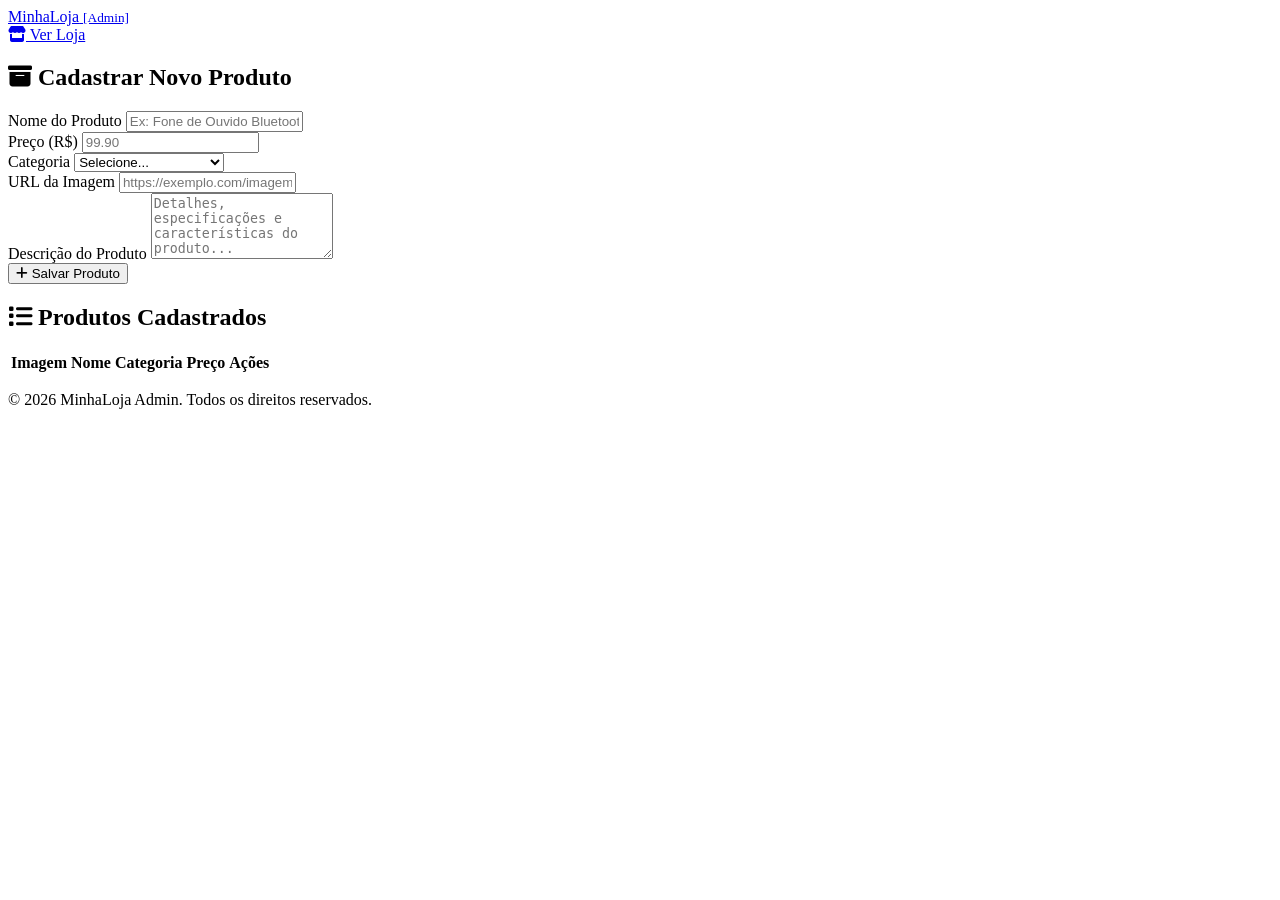
==== admin.html @ dd3c8a88 "Create admin.html for admin panel layout" ====
<!DOCTYPE html>
<html lang="pt-BR">
<head>
    <meta charset="UTF-8">
    <meta name="viewport" content="width=device-width, initial-scale=1.0">
    <title>Painel Admin - Minha Loja</title>
    <link rel="stylesheet" href="style.css">
    <!-- Ícones via FontAwesome -->
    <link rel="stylesheet" href="https://cdnjs.cloudflare.com/ajax/libs/font-awesome/6.4.0/css/all.min.css">
</head>
<body class="admin-body">

    <!-- Cabeçalho do Admin -->
    <header class="navbar admin-navbar">
        <div class="header-container">
            <a href="index.html" class="logo">Minha<span>Loja</span> <small>[Admin]</small></a>
            <div class="nav-actions">
                <a href="index.html" class="store-link">
                    <i class="fa-solid fa-store"></i> Ver Loja
                </a>
            </div>
        </div>
    </header>

    <!-- Conteúdo Principal do Admin -->
    <main class="admin-container">
        
        <!-- Formulário de Cadastro / Edição -->
        <section class="admin-card">
            <div class="card-header">
                <h2><i class="fa-solid fa-box-archive"></i> Cadastrar Novo Produto</h2>
            </div>
            
            <form id="productForm" class="product-form">
                <input type="hidden" id="productId">

                <div class="form-group">
                    <label for="productName">Nome do Produto</label>
                    <input type="text" id="productName" placeholder="Ex: Fone de Ouvido Bluetooth" required>
                </div>

                <div class="form-row">
                    <div class="form-group">
                        <label for="productPrice">Preço (R$)</label>
                        <input type="number" id="productPrice" step="0.01" placeholder="99.90" required>
                    </div>

                    <div class="form-group">
                        <label for="productCategory">Categoria</label>
                        <select id="productCategory" required>
                            <option value="">Selecione...</option>
                            <option value="Eletrônicos">Eletrônicos</option>
                            <option value="Roupas & Acessórios">Roupas & Acessórios</option>
                            <option value="Casa & Decoração">Casa & Decoração</option>
                            <option value="Esportes">Esportes</option>
                        </select>
                    </div>
                </div>

                <div class="form-group">
                    <label for="productImage">URL da Imagem</label>
                    <input type="url" id="productImage" placeholder="https://exemplo.com/imagem.jpg" required>
                </div>

                <div class="form-group">
                    <label for="productDescription">Descrição do Produto</label>
                    <textarea id="productDescription" rows="4" placeholder="Detalhes, especificações e características do produto..." required></textarea>
                </div>

                <div class="form-buttons">
                    <button type="submit" class="btn btn-primary" id="btnSave">
                        <i class="fa-solid fa-plus"></i> Salvar Produto
                    </button>
                    <button type="button" class="btn btn-secondary" id="btnCancel" style="display: none;">
                        Cancelar
                    </button>
                </div>
            </form>
        </section>

        <!-- Tabela de Gerenciamento -->
        <section class="admin-card">
            <div class="card-header">
                <h2><i class="fa-solid fa-list"></i> Produtos Cadastrados</h2>
            </div>

            <div class="table-responsive">
                <table class="admin-table">
                    <thead>
                        <tr>
                            <th>Imagem</th>
                            <th>Nome</th>
                            <th>Categoria</th>
                            <th>Preço</th>
                            <th>Ações</th>
                        </tr>
                    </thead>
                    <tbody id="adminProductList">
                        <!-- Linhas geradas dinamicamente via JS -->
                    </tbody>
                </table>
            </div>
        </section>

    </main>

    <!-- Rodapé -->
    <footer class="footer">
        <p>&copy; 2026 MinhaLoja Admin. Todos os direitos reservados.</p>
    </footer>

    <script src="admin.js"></script>
</body>
</html>
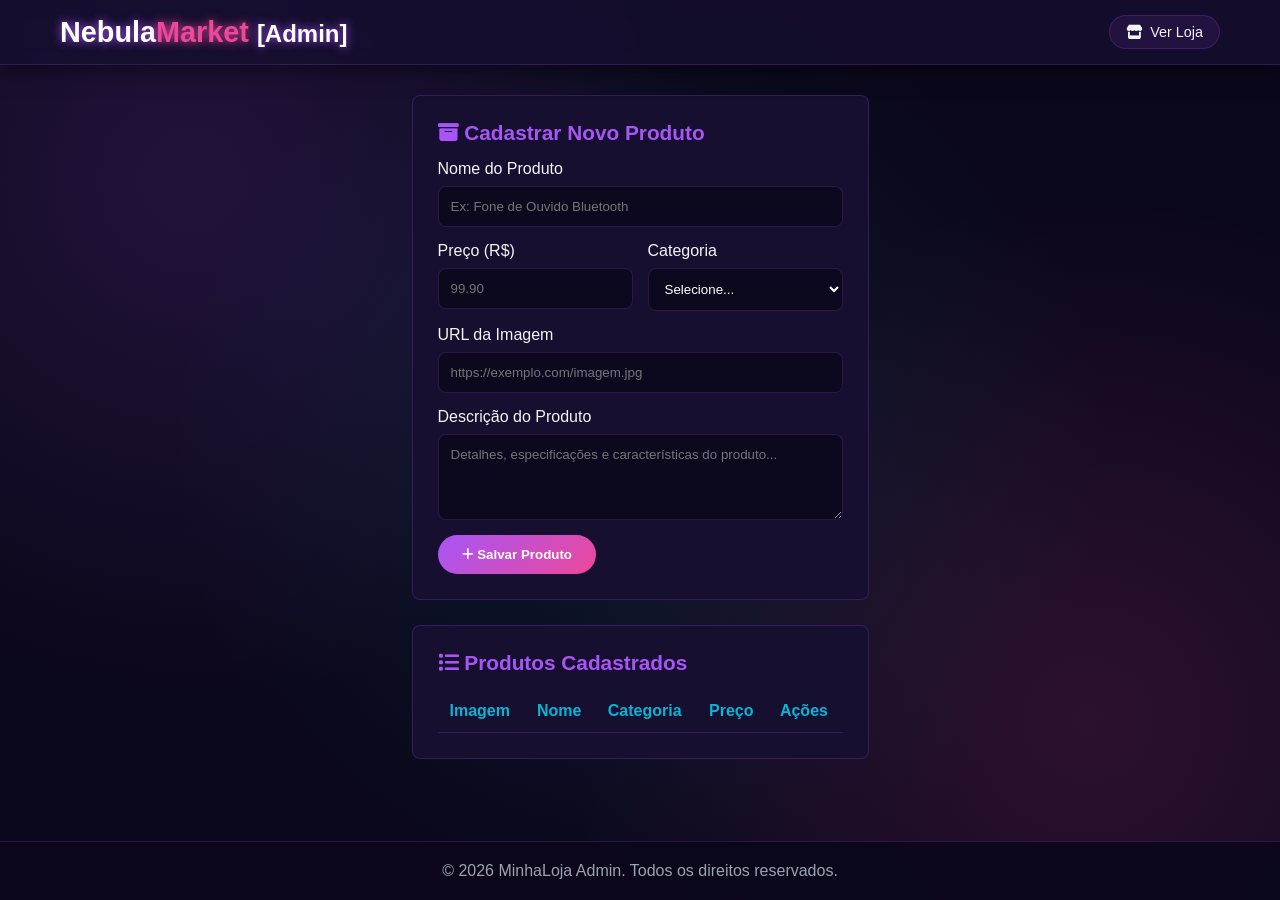
==== commit f69f3c24: "Update admin.html" ====
--- a/admin.html
+++ b/admin.html
@@ -13,7 +13,7 @@
     <!-- Cabeçalho do Admin -->
     <header class="navbar admin-navbar">
         <div class="header-container">
-            <a href="index.html" class="logo">Minha<span>Loja</span> <small>[Admin]</small></a>
+            <a href="index.html" class="logo">Nebula<span>Market</span> <small>[Admin]</small></a>
             <div class="nav-actions">
                 <a href="index.html" class="store-link">
                     <i class="fa-solid fa-store"></i> Ver Loja
--- a/style.css
+++ b/style.css
@@ -0,0 +1,390 @@
+/* ==========================================================================
+   1. RESET E VARIÁVEIS GLOBAIS - TEMA NEBULOSA NEON
+   ========================================================================== */
+:root {
+    --bg-color: #0b071a;           /* Roxo/Espaço profundo */
+    --card-bg: #160f30;           /* Card escuro translúcido */
+    --primary-neon: #a855f7;       /* Roxo Neon */
+    --secondary-neon: #ec4899;     /* Rosa/Magenta Neon */
+    --cyan-neon: #06b6d4;          /* Ciano Neon */
+    --text-color: #f3f4f6;
+    --text-muted: #9ca3af;
+    --border-color: rgba(168, 85, 247, 0.2);
+    --neon-glow: 0 0 15px rgba(168, 85, 247, 0.5);
+    --pink-glow: 0 0 15px rgba(236, 72, 153, 0.5);
+    --radius: 8px;
+}
+
+* {
+    margin: 0;
+    padding: 0;
+    box-sizing: border-box;
+    font-family: 'Segoe UI', Tahoma, Geneva, Verdana, sans-serif;
+}
+
+body {
+    background-color: var(--bg-color);
+    background-image: 
+        radial-gradient(circle at 15% 20%, rgba(168, 85, 247, 0.15) 0%, transparent 40%),
+        radial-gradient(circle at 85% 80%, rgba(236, 72, 153, 0.15) 0%, transparent 40%),
+        radial-gradient(circle at 50% 50%, rgba(6, 182, 212, 0.1) 0%, transparent 60%);
+    background-attachment: fixed;
+    color: var(--text-color);
+    display: flex;
+    flex-direction: column;
+    min-height: 100vh;
+}
+
+/* ==========================================================================
+   2. NAVBAR & HEADER
+   ========================================================================== */
+.navbar {
+    background: rgba(22, 15, 48, 0.85);
+    backdrop-filter: blur(10px);
+    border-bottom: 1px solid var(--border-color);
+    position: sticky;
+    top: 0;
+    z-index: 1000;
+    box-shadow: 0 4px 20px rgba(0, 0, 0, 0.5);
+}
+
+.header-container {
+    max-width: 1200px;
+    margin: 0 auto;
+    padding: 15px 20px;
+    display: flex;
+    align-items: center;
+    justify-content: space-between;
+    gap: 20px;
+}
+
+.logo {
+    font-size: 1.8rem;
+    font-weight: 800;
+    color: #fff;
+    text-decoration: none;
+    text-shadow: 0 0 10px var(--primary-neon);
+}
+
+.logo span {
+    color: var(--secondary-neon);
+    text-shadow: 0 0 10px var(--secondary-neon);
+}
+
+/* Caixa de Busca Neon */
+.search-box {
+    flex: 1;
+    max-width: 600px;
+    display: flex;
+    background: rgba(11, 7, 26, 0.8);
+    border: 1px solid var(--border-color);
+    border-radius: 20px;
+    overflow: hidden;
+    transition: all 0.3s ease;
+}
+
+.search-box:focus-within {
+    border-color: var(--cyan-neon);
+    box-shadow: 0 0 10px rgba(6, 182, 212, 0.4);
+}
+
+.search-box input {
+    width: 100%;
+    padding: 10px 20px;
+    border: none;
+    background: transparent;
+    color: #fff;
+    outline: none;
+}
+
+.search-box button {
+    background: linear-gradient(135deg, var(--primary-neon), var(--secondary-neon));
+    border: none;
+    color: white;
+    padding: 0 20px;
+    cursor: pointer;
+    transition: opacity 0.2s;
+}
+
+.search-box button:hover {
+    opacity: 0.9;
+}
+
+/* Links e Ações */
+.nav-actions {
+    display: flex;
+    align-items: center;
+    gap: 20px;
+}
+
+.admin-link, .store-link {
+    color: var(--text-color);
+    text-decoration: none;
+    font-size: 0.9rem;
+    display: flex;
+    align-items: center;
+    gap: 8px;
+    background: rgba(168, 85, 247, 0.1);
+    border: 1px solid var(--border-color);
+    padding: 8px 16px;
+    border-radius: 20px;
+    transition: all 0.3s ease;
+}
+
+.admin-link:hover, .store-link:hover {
+    background: var(--primary-neon);
+    color: white;
+    box-shadow: var(--neon-glow);
+}
+
+.cart-icon {
+    position: relative;
+    font-size: 1.4rem;
+    color: var(--cyan-neon);
+    cursor: pointer;
+}
+
+.cart-icon #cartCount {
+    position: absolute;
+    top: -8px;
+    right: -10px;
+    background: var(--secondary-neon);
+    color: white;
+    font-size: 0.75rem;
+    font-weight: bold;
+    padding: 2px 6px;
+    border-radius: 10px;
+    box-shadow: var(--pink-glow);
+}
+
+/* ==========================================================================
+   3. BANNER & LAYOUT DA LOJA
+   ========================================================================== */
+.hero-banner {
+    background: linear-gradient(135deg, rgba(168, 85, 247, 0.2), rgba(236, 72, 153, 0.2));
+    border-bottom: 1px solid var(--border-color);
+    text-align: center;
+    padding: 50px 20px;
+}
+
+.hero-banner h2 {
+    font-size: 2.2rem;
+    margin-bottom: 10px;
+    background: linear-gradient(90deg, var(--cyan-neon), var(--primary-neon), var(--secondary-neon));
+    -webkit-background-clip: text;
+    -webkit-text-fill-color: transparent;
+}
+
+.main-container {
+    max-width: 1200px;
+    margin: 30px auto;
+    padding: 0 20px;
+    display: flex;
+    gap: 25px;
+    width: 100%;
+    flex: 1;
+}
+
+/* Sidebar */
+.sidebar-filters {
+    width: 230px;
+    background: var(--card-bg);
+    border: 1px solid var(--border-color);
+    padding: 20px;
+    border-radius: var(--radius);
+    height: fit-content;
+}
+
+.sidebar-filters h3 {
+    font-size: 1.1rem;
+    margin-bottom: 15px;
+    color: var(--cyan-neon);
+    border-bottom: 1px solid var(--border-color);
+    padding-bottom: 8px;
+}
+
+.sidebar-filters li {
+    list-style: none;
+    margin-bottom: 12px;
+}
+
+.sidebar-filters a {
+    color: var(--text-muted);
+    text-decoration: none;
+    transition: all 0.2s;
+}
+
+.sidebar-filters a:hover {
+    color: var(--secondary-neon);
+    text-shadow: 0 0 8px var(--secondary-neon);
+}
+
+/* Cards de Produtos Neon */
+.product-grid {
+    display: grid;
+    grid-template-columns: repeat(auto-fill, minmax(220px, 1fr));
+    gap: 20px;
+}
+
+.product-card {
+    background: var(--card-bg);
+    border: 1px solid var(--border-color);
+    border-radius: var(--radius);
+    overflow: hidden;
+    display: flex;
+    flex-direction: column;
+    transition: all 0.3s ease;
+}
+
+.product-card:hover {
+    transform: translateY(-5px);
+    border-color: var(--primary-neon);
+    box-shadow: var(--neon-glow);
+}
+
+.product-card img {
+    width: 100%;
+    height: 190px;
+    object-fit: cover;
+}
+
+.product-info {
+    padding: 15px;
+    display: flex;
+    flex-direction: column;
+    flex: 1;
+}
+
+.product-title {
+    font-size: 1rem;
+    font-weight: 600;
+    margin-bottom: 10px;
+    color: var(--text-color);
+}
+
+.product-price {
+    color: var(--cyan-neon);
+    font-size: 1.2rem;
+    font-weight: bold;
+    text-shadow: 0 0 5px rgba(6, 182, 212, 0.4);
+    margin-top: auto;
+    margin-bottom: 12px;
+}
+
+.btn-buy {
+    background: linear-gradient(135deg, var(--primary-neon), var(--secondary-neon));
+    color: white;
+    border: none;
+    padding: 10px;
+    border-radius: 20px;
+    cursor: pointer;
+    font-weight: bold;
+    transition: all 0.3s ease;
+}
+
+.btn-buy:hover {
+    box-shadow: var(--pink-glow);
+    transform: scale(1.02);
+}
+
+/* ==========================================================================
+   4. PAINEL ADMIN NEON
+   ========================================================================== */
+.admin-container {
+    max-width: 1000px;
+    margin: 30px auto;
+    padding: 0 20px;
+    display: flex;
+    flex-direction: column;
+    gap: 25px;
+    flex: 1;
+}
+
+.admin-card {
+    background: var(--card-bg);
+    border: 1px solid var(--border-color);
+    padding: 25px;
+    border-radius: var(--radius);
+}
+
+.card-header h2 {
+    color: var(--primary-neon);
+    font-size: 1.3rem;
+    margin-bottom: 15px;
+}
+
+.form-group {
+    display: flex;
+    flex-direction: column;
+    gap: 8px;
+    margin-bottom: 15px;
+}
+
+.form-row {
+    display: grid;
+    grid-template-columns: 1fr 1fr;
+    gap: 15px;
+}
+
+input, select, textarea {
+    background: rgba(11, 7, 26, 0.8);
+    border: 1px solid var(--border-color);
+    color: white;
+    padding: 12px;
+    border-radius: var(--radius);
+    outline: none;
+}
+
+input:focus, select:focus, textarea:focus {
+    border-color: var(--secondary-neon);
+    box-shadow: var(--pink-glow);
+}
+
+.btn-primary {
+    background: linear-gradient(135deg, var(--primary-neon), var(--secondary-neon));
+    color: white;
+    padding: 12px 24px;
+    border: none;
+    border-radius: 20px;
+    cursor: pointer;
+    font-weight: bold;
+}
+
+/* Tabela Admin */
+.admin-table {
+    width: 100%;
+    border-collapse: collapse;
+}
+
+.admin-table th, .admin-table td {
+    padding: 12px;
+    border-bottom: 1px solid var(--border-color);
+    text-align: left;
+}
+
+.admin-table th {
+    color: var(--cyan-neon);
+}
+
+.btn-edit { color: var(--cyan-neon); }
+.btn-delete { color: var(--secondary-neon); }
+
+/* ==========================================================================
+   5. RODAPÉ E MOBILE
+   ========================================================================== */
+.footer {
+    background: rgba(11, 7, 26, 0.95);
+    border-top: 1px solid var(--border-color);
+    text-align: center;
+    padding: 20px;
+    margin-top: auto;
+    color: var(--text-muted);
+}
+
+@media (max-width: 768px) {
+    .header-container { flex-direction: column; }
+    .main-container { flex-direction: column; }
+    .sidebar-filters { width: 100%; }
+    .product-grid { grid-template-columns: repeat(2, 1fr); }
+    .form-row { grid-template-columns: 1fr; }
+}
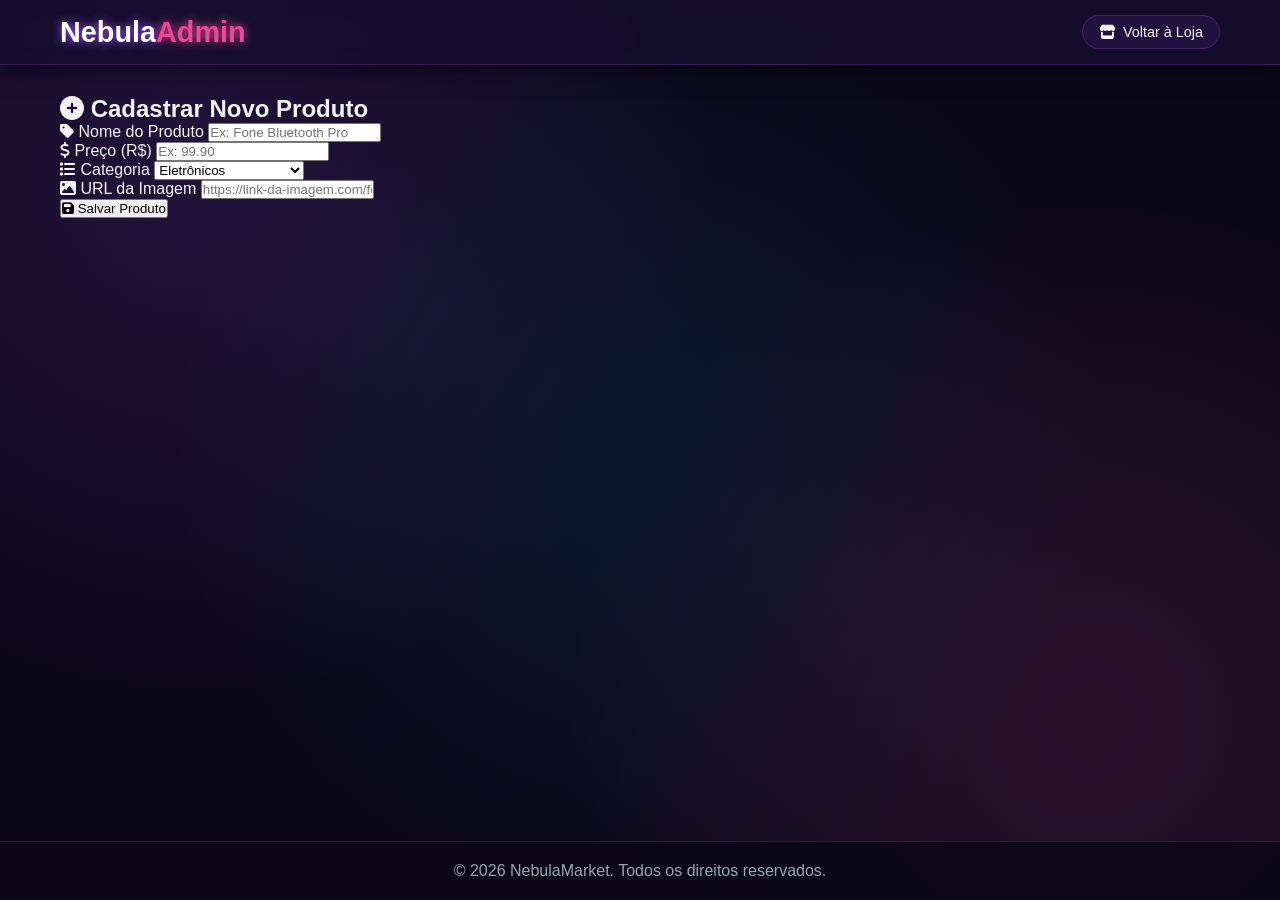
==== commit 64984060: "Update admin.html" ====
--- a/admin.html
+++ b/admin.html
@@ -3,112 +3,68 @@
 <head>
     <meta charset="UTF-8">
     <meta name="viewport" content="width=device-width, initial-scale=1.0">
-    <title>Painel Admin - Minha Loja</title>
-    <link rel="stylesheet" href="style.css">
-    <!-- Ícones via FontAwesome -->
+    <title>NebulaMarket - Painel Admin</title>
+    <link rel="stylesheet" href="style.css?v=4">
     <link rel="stylesheet" href="https://cdnjs.cloudflare.com/ajax/libs/font-awesome/6.4.0/css/all.min.css">
 </head>
-<body class="admin-body">
+<body>
 
-    <!-- Cabeçalho do Admin -->
-    <header class="navbar admin-navbar">
+    <!-- Cabeçalho Admin -->
+    <header class="navbar">
         <div class="header-container">
-            <a href="index.html" class="logo">Nebula<span>Market</span> <small>[Admin]</small></a>
+            <a href="index.html" class="logo">Nebula<span>Admin</span></a>
             <div class="nav-actions">
                 <a href="index.html" class="store-link">
-                    <i class="fa-solid fa-store"></i> Ver Loja
+                    <i class="fa-solid fa-store"></i> Voltar à Loja
                 </a>
             </div>
         </div>
     </header>
 
-    <!-- Conteúdo Principal do Admin -->
-    <main class="admin-container">
-        
-        <!-- Formulário de Cadastro / Edição -->
-        <section class="admin-card">
-            <div class="card-header">
-                <h2><i class="fa-solid fa-box-archive"></i> Cadastrar Novo Produto</h2>
+    <!-- Conteúdo Principal do Painel -->
+    <main class="main-container">
+        <section class="admin-panel">
+            <div class="section-title">
+                <h2><i class="fa-solid fa-plus-circle"></i> Cadastrar Novo Produto</h2>
             </div>
-            
-            <form id="productForm" class="product-form">
-                <input type="hidden" id="productId">
 
+            <form id="productForm" class="admin-form">
                 <div class="form-group">
-                    <label for="productName">Nome do Produto</label>
-                    <input type="text" id="productName" placeholder="Ex: Fone de Ouvido Bluetooth" required>
-                </div>
-
-                <div class="form-row">
-                    <div class="form-group">
-                        <label for="productPrice">Preço (R$)</label>
-                        <input type="number" id="productPrice" step="0.01" placeholder="99.90" required>
-                    </div>
-
-                    <div class="form-group">
-                        <label for="productCategory">Categoria</label>
-                        <select id="productCategory" required>
-                            <option value="">Selecione...</option>
-                            <option value="Eletrônicos">Eletrônicos</option>
-                            <option value="Roupas & Acessórios">Roupas & Acessórios</option>
-                            <option value="Casa & Decoração">Casa & Decoração</option>
-                            <option value="Esportes">Esportes</option>
-                        </select>
-                    </div>
+                    <label for="pName"><i class="fa-solid fa-tag"></i> Nome do Produto</label>
+                    <input type="text" id="pName" placeholder="Ex: Fone Bluetooth Pro" required>
                 </div>
 
                 <div class="form-group">
-                    <label for="productImage">URL da Imagem</label>
-                    <input type="url" id="productImage" placeholder="https://exemplo.com/imagem.jpg" required>
+                    <label for="pPrice"><i class="fa-solid fa-dollar-sign"></i> Preço (R$)</label>
+                    <input type="number" id="pPrice" step="0.01" placeholder="Ex: 99.90" required>
                 </div>
 
                 <div class="form-group">
-                    <label for="productDescription">Descrição do Produto</label>
-                    <textarea id="productDescription" rows="4" placeholder="Detalhes, especificações e características do produto..." required></textarea>
+                    <label for="pCategory"><i class="fa-solid fa-list"></i> Categoria</label>
+                    <select id="pCategory" required>
+                        <option value="Eletrônicos">Eletrônicos</option>
+                        <option value="Roupas & Acessórios">Roupas & Acessórios</option>
+                        <option value="Casa & Decoração">Casa & Decoração</option>
+                        <option value="Esportes">Esportes</option>
+                    </select>
                 </div>
 
-                <div class="form-buttons">
-                    <button type="submit" class="btn btn-primary" id="btnSave">
-                        <i class="fa-solid fa-plus"></i> Salvar Produto
-                    </button>
-                    <button type="button" class="btn btn-secondary" id="btnCancel" style="display: none;">
-                        Cancelar
-                    </button>
+                <div class="form-group">
+                    <label for="pImage"><i class="fa-solid fa-image"></i> URL da Imagem</label>
+                    <input type="url" id="pImage" placeholder="https://link-da-imagem.com/foto.jpg" required>
                 </div>
+
+                <button type="submit" class="btn-submit">
+                    <i class="fa-solid fa-floppy-disk"></i> Salvar Produto
+                </button>
             </form>
         </section>
-
-        <!-- Tabela de Gerenciamento -->
-        <section class="admin-card">
-            <div class="card-header">
-                <h2><i class="fa-solid fa-list"></i> Produtos Cadastrados</h2>
-            </div>
-
-            <div class="table-responsive">
-                <table class="admin-table">
-                    <thead>
-                        <tr>
-                            <th>Imagem</th>
-                            <th>Nome</th>
-                            <th>Categoria</th>
-                            <th>Preço</th>
-                            <th>Ações</th>
-                        </tr>
-                    </thead>
-                    <tbody id="adminProductList">
-                        <!-- Linhas geradas dinamicamente via JS -->
-                    </tbody>
-                </table>
-            </div>
-        </section>
-
     </main>
 
-    <!-- Rodapé -->
     <footer class="footer">
-        <p>&copy; 2026 MinhaLoja Admin. Todos os direitos reservados.</p>
+        <p>&copy; 2026 NebulaMarket. Todos os direitos reservados.</p>
     </footer>
 
-    <script src="admin.js"></script>
+    <script src="script.js"></script>
 </body>
 </html>
--- a/style.css
+++ b/style.css
@@ -2,11 +2,11 @@
    1. RESET E VARIÁVEIS GLOBAIS - TEMA NEBULOSA NEON
    ========================================================================== */
 :root {
-    --bg-color: #0b071a;           /* Roxo/Espaço profundo */
-    --card-bg: #160f30;           /* Card escuro translúcido */
-    --primary-neon: #a855f7;       /* Roxo Neon */
-    --secondary-neon: #ec4899;     /* Rosa/Magenta Neon */
-    --cyan-neon: #06b6d4;          /* Ciano Neon */
+    --bg-color: #0b071a;
+    --card-bg: #160f30;
+    --primary-neon: #a855f7;
+    --secondary-neon: #ec4899;
+    --cyan-neon: #06b6d4;
     --text-color: #f3f4f6;
     --text-muted: #9ca3af;
     --border-color: rgba(168, 85, 247, 0.2);
@@ -71,7 +71,6 @@
     text-shadow: 0 0 10px var(--secondary-neon);
 }
 
-/* Caixa de Busca Neon */
 .search-box {
     flex: 1;
     max-width: 600px;
@@ -80,12 +79,6 @@
     border: 1px solid var(--border-color);
     border-radius: 20px;
     overflow: hidden;
-    transition: all 0.3s ease;
-}
-
-.search-box:focus-within {
-    border-color: var(--cyan-neon);
-    box-shadow: 0 0 10px rgba(6, 182, 212, 0.4);
 }
 
 .search-box input {
@@ -103,14 +96,8 @@
     color: white;
     padding: 0 20px;
     cursor: pointer;
-    transition: opacity 0.2s;
-}
-
-.search-box button:hover {
-    opacity: 0.9;
-}
-
-/* Links e Ações */
+}
+
 .nav-actions {
     display: flex;
     align-items: center;
@@ -128,23 +115,18 @@
     border: 1px solid var(--border-color);
     padding: 8px 16px;
     border-radius: 20px;
-    transition: all 0.3s ease;
-}
-
-.admin-link:hover, .store-link:hover {
-    background: var(--primary-neon);
-    color: white;
-    box-shadow: var(--neon-glow);
-}
-
-.cart-icon {
+}
+
+.cart-btn {
+    background: transparent;
+    border: none;
     position: relative;
     font-size: 1.4rem;
     color: var(--cyan-neon);
     cursor: pointer;
 }
 
-.cart-icon #cartCount {
+.cart-btn #cartCount {
     position: absolute;
     top: -8px;
     right: -10px;
@@ -185,7 +167,6 @@
     flex: 1;
 }
 
-/* Sidebar */
 .sidebar-filters {
     width: 230px;
     background: var(--card-bg);
@@ -203,23 +184,11 @@
     padding-bottom: 8px;
 }
 
-.sidebar-filters li {
-    list-style: none;
-    margin-bottom: 12px;
-}
-
-.sidebar-filters a {
-    color: var(--text-muted);
-    text-decoration: none;
-    transition: all 0.2s;
-}
-
-.sidebar-filters a:hover {
-    color: var(--secondary-neon);
-    text-shadow: 0 0 8px var(--secondary-neon);
-}
-
-/* Cards de Produtos Neon */
+.sidebar-filters li { list-style: none; margin-bottom: 12px; }
+.sidebar-filters a { color: var(--text-muted); text-decoration: none; }
+
+.products-section { flex: 1; }
+
 .product-grid {
     display: grid;
     grid-template-columns: repeat(auto-fill, minmax(220px, 1fr));
@@ -233,19 +202,28 @@
     overflow: hidden;
     display: flex;
     flex-direction: column;
-    transition: all 0.3s ease;
-}
-
-.product-card:hover {
-    transform: translateY(-5px);
-    border-color: var(--primary-neon);
-    box-shadow: var(--neon-glow);
+    position: relative;
+    max-width: 100%;
+}
+
+.badge-frete {
+    position: absolute;
+    top: 10px;
+    left: 10px;
+    background: var(--secondary-neon);
+    color: white;
+    font-size: 0.7rem;
+    padding: 3px 8px;
+    border-radius: 4px;
+    font-weight: bold;
+    z-index: 2;
 }
 
 .product-card img {
     width: 100%;
     height: 190px;
     object-fit: cover;
+    display: block;
 }
 
 .product-info {
@@ -255,18 +233,16 @@
     flex: 1;
 }
 
-.product-title {
-    font-size: 1rem;
-    font-weight: 600;
-    margin-bottom: 10px;
-    color: var(--text-color);
-}
+.product-cat { font-size: 0.75rem; color: var(--text-muted); }
+.product-title { font-size: 1rem; font-weight: 600; margin: 5px 0; }
+
+.rating { color: #f59e0b; font-size: 0.8rem; margin: 4px 0; display: flex; gap: 2px; align-items: center; }
+.rating span { color: var(--text-muted); margin-left: 5px; }
 
 .product-price {
     color: var(--cyan-neon);
     font-size: 1.2rem;
     font-weight: bold;
-    text-shadow: 0 0 5px rgba(6, 182, 212, 0.4);
     margin-top: auto;
     margin-bottom: 12px;
 }
@@ -279,99 +255,62 @@
     border-radius: 20px;
     cursor: pointer;
     font-weight: bold;
-    transition: all 0.3s ease;
-}
-
-.btn-buy:hover {
-    box-shadow: var(--pink-glow);
-    transform: scale(1.02);
 }
 
 /* ==========================================================================
-   4. PAINEL ADMIN NEON
+   4. MODAL DO CARRINHO (JANELA FLUTUANTE)
    ========================================================================== */
-.admin-container {
-    max-width: 1000px;
-    margin: 30px auto;
-    padding: 0 20px;
-    display: flex;
-    flex-direction: column;
-    gap: 25px;
-    flex: 1;
-}
-
-.admin-card {
+.modal-overlay {
+    position: fixed;
+    top: 0; left: 0; width: 100%; height: 100%;
+    background: rgba(0, 0, 0, 0.75);
+    backdrop-filter: blur(5px);
+    display: flex; justify-content: center; align-items: center;
+    z-index: 2000;
+    opacity: 0; pointer-events: none;
+    transition: opacity 0.3s ease;
+}
+
+.modal-overlay.active { opacity: 1; pointer-events: all; }
+
+.modal-content {
     background: var(--card-bg);
     border: 1px solid var(--border-color);
-    padding: 25px;
     border-radius: var(--radius);
-}
-
-.card-header h2 {
-    color: var(--primary-neon);
-    font-size: 1.3rem;
-    margin-bottom: 15px;
-}
-
-.form-group {
-    display: flex;
-    flex-direction: column;
-    gap: 8px;
-    margin-bottom: 15px;
-}
-
-.form-row {
-    display: grid;
-    grid-template-columns: 1fr 1fr;
-    gap: 15px;
-}
-
-input, select, textarea {
-    background: rgba(11, 7, 26, 0.8);
-    border: 1px solid var(--border-color);
-    color: white;
-    padding: 12px;
-    border-radius: var(--radius);
-    outline: none;
-}
-
-input:focus, select:focus, textarea:focus {
-    border-color: var(--secondary-neon);
-    box-shadow: var(--pink-glow);
-}
-
-.btn-primary {
-    background: linear-gradient(135deg, var(--primary-neon), var(--secondary-neon));
-    color: white;
-    padding: 12px 24px;
-    border: none;
-    border-radius: 20px;
-    cursor: pointer;
-    font-weight: bold;
-}
-
-/* Tabela Admin */
-.admin-table {
-    width: 100%;
-    border-collapse: collapse;
-}
-
-.admin-table th, .admin-table td {
-    padding: 12px;
-    border-bottom: 1px solid var(--border-color);
-    text-align: left;
-}
-
-.admin-table th {
-    color: var(--cyan-neon);
-}
-
-.btn-edit { color: var(--cyan-neon); }
-.btn-delete { color: var(--secondary-neon); }
-
-/* ==========================================================================
-   5. RODAPÉ E MOBILE
-   ========================================================================== */
+    width: 90%; max-width: 450px;
+    display: flex; flex-direction: column;
+    max-height: 80vh;
+}
+
+.modal-header {
+    padding: 15px 20px; border-bottom: 1px solid var(--border-color);
+    display: flex; justify-content: space-between; align-items: center;
+}
+
+.close-btn { background: none; border: none; color: white; font-size: 1.5rem; cursor: pointer; }
+.modal-body { padding: 20px; overflow-y: auto; display: flex; flex-direction: column; gap: 15px; }
+
+.cart-item {
+    display: flex; align-items: center; gap: 15px;
+    background: rgba(11, 7, 26, 0.6); padding: 10px; border-radius: 6px;
+}
+
+.cart-item img { width: 50px; height: 50px; object-fit: cover; border-radius: 4px; }
+.cart-item-details { flex: 1; }
+.cart-item-details h4 { font-size: 0.9rem; margin-bottom: 3px; }
+.btn-remove { background: none; border: none; color: var(--secondary-neon); cursor: pointer; }
+
+.modal-footer {
+    padding: 15px 20px; border-top: 1px solid var(--border-color);
+    display: flex; flex-direction: column; gap: 10px;
+}
+
+.cart-total { font-size: 1.1rem; font-weight: bold; text-align: right; color: var(--cyan-neon); }
+.btn-checkout {
+    background: #25d366; color: white; border: none;
+    padding: 12px; border-radius: 20px; font-weight: bold; cursor: pointer;
+}
+
 .footer {
     background: rgba(11, 7, 26, 0.95);
     border-top: 1px solid var(--border-color);
@@ -380,11 +319,3 @@
     margin-top: auto;
     color: var(--text-muted);
 }
-
-@media (max-width: 768px) {
-    .header-container { flex-direction: column; }
-    .main-container { flex-direction: column; }
-    .sidebar-filters { width: 100%; }
-    .product-grid { grid-template-columns: repeat(2, 1fr); }
-    .form-row { grid-template-columns: 1fr; }
-}
